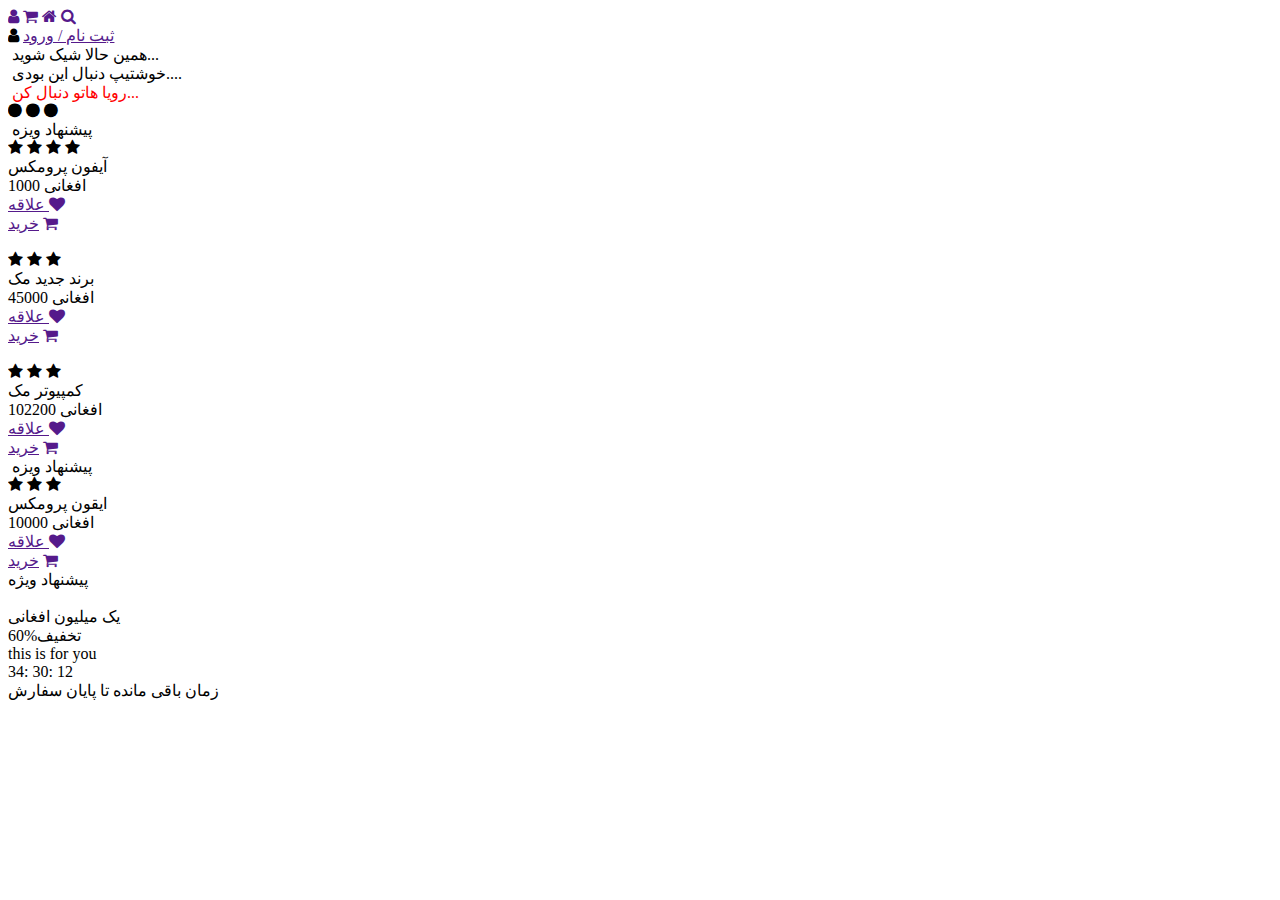
==== index.html @ 35461a1c "finish suppersection" ====
<!DOCTYPE html>
<html lang="en">
<head>
    <meta charset="UTF-8">
    <meta http-equiv="X-UA-Compatible" content="IE=edge">
    <meta name="viewport" content="width=device-width, initial-scale=1.0">
    <title>Big Store </title>
<link rel="stylesheet" href="https://cdnjs.cloudflare.com/ajax/libs/font-awesome/4.7.0/css/font-awesome.min.css">
 <link rel="stylesheet" href="css/home.css">
 <link rel="stylesheet" href="css/main.css">
 <link rel="stylesheet" href="css/animat.css">
 <link rel="stylesheet" href="css/flexboxgrid.css">
</head>
<body>
    <header>
        <!-- start nav -->
        <nav>
            <div class="nav-right">
                <a href=""><i class="fa fa-user"></i></a>
                <a href=""><i class="fa fa-shopping-cart"></i></a>
                <a href=""><i class="fa fa-home"></i></a>
                <a href=""><i class="fa fa-search"></i></a>

            </div>
            <div class="nav-left">
                <div class="register-butn-nav">
                    <i class="fa fa-user"></i>
                    <a href="">ثبت نام /  ورود</a>
                </div>

            </div>
        </nav>
        <!-- end nav -->
        <!-- start slider -->
        <section class="slider">
            <div class="slide">
                <div class="item " id="slide1">
                    <img src="imges/bg-5.jpg" alt="">
                    <span>همین حالا شیک شوید...</span>
                    
                </div>
                <div class="item active" id="slide2">
                    <img src="imges/bg-6.jpg" alt="">
                    <span>   خوشتیپ دنبال این بودی.... </span>

                </div>
                <div class="item" id="slide3">
                    <img src="imges/blog4.jpg" alt="">
                    <span style="color: red;">رویا هاتو دنبال کن...</span>

                </div>
            </div>

                <div class="buttons">
                    <i onclick="setslide('slide1' , 1)" class="fa fa-circle"></i>
                    <i onclick="setslide('slide2' , 2)" class="fa fa-circle"></i>
                    <i onclick="setslide('slide3' , 3)" class="fa fa-circle"></i>
                </div>
        </section>
        <!-- end slider -->
    </header>
    <!-- end header -->
    <!-- start main section -->
    <main>
        <div class="home-page-product">
            <div class="row">
                <div class="col-lg-3 col-md-4 col-sm-6 col-xs-12">
                    <div class="shoping-cart">
                        <div class="img-sec">
                            <img src="imges/gallery-1-big.jpg" alt="">
                            <span class="hot-offer">پیشنهاد ویزه</span>
                            <div class="star">
                                <i class="fa fa-star"></i>
                                <i class="fa fa-star"></i>
                                <i class="fa fa-star"></i>
                                <i class="fa fa-star"></i>
                            </div>
                        </div>
                        <div class="title">
                             آیفون پرومکس
                        </div>
                        <div class="buttons">
                            <div class="right">
                                <span class="price">1000 افغانی</span>
                            </div>
                            <div class="left">
                                <div class="extend-btn">
                                    <a class="b-texty" href="">علاقه </a>
                                    <a class="b-icon"  href=""><i class="fa fa-heart"></i></a>
                                </div>
                                <div class="extend-btn">
                                    <a class="b-texty" href=""> خرید</a>
                                    <a class="b-icon"  href=""><i class="fa fa-shopping-cart"></i></a>
                                </div>
                            </div>
                        </div>
                    </div>
                </div>
                <!-- end first cart -->
                <div class="col-lg-3 col-md-4 col-sm-6 col-xs-12">
                    <div class="shoping-cart">
                        <div class="img-sec">
                            <img src="imges/gallery-7-big.jpg" alt="">
                            <div class="star">
                                <i class="fa fa-star"></i>
                                <i class="fa fa-star"></i>
                                <i class="fa fa-star"></i>
                            </div>
                        </div>
                        <div class="title">
                            برند جدید مک 
                        </div>
                        <div class="buttons">
                            <div class="right">
                                <span class="price">45000 افغانی</span>
                            </div>
                            <div class="left">
                                <div class="extend-btn">
                                    <a class="b-texty" href="">علاقه </a>
                                    <a class="b-icon"  href=""><i class="fa fa-heart"></i></a>
                                </div>
                                <div class="extend-btn">
                                    <a class="b-texty" href=""> خرید</a>
                                    <a class="b-icon"  href=""><i class="fa fa-shopping-cart"></i></a>
                                </div>
                            </div>
                        </div>
                    </div>
                </div>
                <!-- end second cart -->
                <div class="col-lg-3 col-md-4 col-sm-6 col-xs-12">
                    <div class="shoping-cart">
                        <div class="img-sec">
                            <img src="imges/gallery-3-big.jpg" alt="">
                            <div class="star">
                                <i class="fa fa-star"></i>
                                <i class="fa fa-star"></i>
                                <i class="fa fa-star"></i>
                            </div>
                        </div>
                        <div class="title">
                         کمپیوتر مک
                        </div>
                        <div class="buttons">
                            <div class="right">
                                <span class="price">102200 افغانی</span>
                            </div>
                            <div class="left">
                                <div class="extend-btn">
                                    <a class="b-texty" href="">علاقه </a>
                                    <a class="b-icon"  href=""><i class="fa fa-heart"></i></a>
                                </div>
                                <div class="extend-btn">
                                    <a class="b-texty" href=""> خرید</a>
                                    <a class="b-icon"  href=""><i class="fa fa-shopping-cart"></i></a>
                                </div>
                            </div>
                        </div>
                    </div>
                </div>
                <!-- end third cart -->
                <div class="col-lg-3 col-md-4 col-sm-6 col-xs-12">
                    <div class="shoping-cart">
                        <div class="img-sec">
                            <img src="imges/gallery-2-big.jpg" alt="">
                            <span class="hot-offer">پیشنهاد ویزه</span>
                            <div class="star">
                                <i class="fa fa-star"></i>
                                <i class="fa fa-star"></i>
                                <i class="fa fa-star"></i>
                            </div>
                        </div>
                        <div class="title">
                            ایقون پرومکس
                        </div>
                        <div class="buttons">
                            <div class="right">
                                <span class="price">10000 افغانی</span>
                            </div>
                            <div class="left">
                                <div class="extend-btn">
                                    <a class="b-texty" href="">علاقه </a>
                                    <a class="b-icon"  href=""><i class="fa fa-heart"></i></a>
                                </div>
                                <div class="extend-btn">
                                    <a class="b-texty" href=""> خرید</a>
                                    <a class="b-icon" href=""><i class="fa fa-shopping-cart"></i></a>
                                </div>
                            </div>
                        </div>
                    </div>
                </div>
                <!-- end fourth cart -->
            </div>
        </div>
    </main>
    <!-- end of main section -->
    <!-- start suppersecton -->
    <div class="supper-offer-section">
        <div class="row">
            <div class="col-lg-9">
                <div class="supper-offer-box">
                    <span class="supper-offer-box-title">پیشنهاد ویژه</span>
                    <div class="body">
                        <div class="row">
                            <div class="col-lg-4">
                                <div class="img-container">
                                    <img src="imges/p1.jpg" alt="">
                                </div>
                            </div>
                            <div class="col-lg-8">
                                <div class="specifiction">
                                    <div class="price-row">
                                        <div class="price">یک میلیون افغانی</div>
                                        <div class="offer">60%تخفیف</div>
                                    </div>
                                    <div class="title">this is for you</div>
                                    <div class="counterdown">
                                        <span id="sec">34</span>:
                                        <span id="minit">30</span>:
                                        <span id="hour">12</span>
                                    </div>
                                    <div class="remainder">
                                        زمان باقی مانده تا پایان سفارش
                                    </div>
                                </div>

                            </div>
                        </div>
                    </div>
                </div>
            </div>
            <div class="col-lg-3">
                <div class="banner">
                    <img src="imges/p2.jpg" alt="">
                </div>
            </div>
        </div>
    </div>
    <script src="./js/main.js"></script>
</body>
</html>
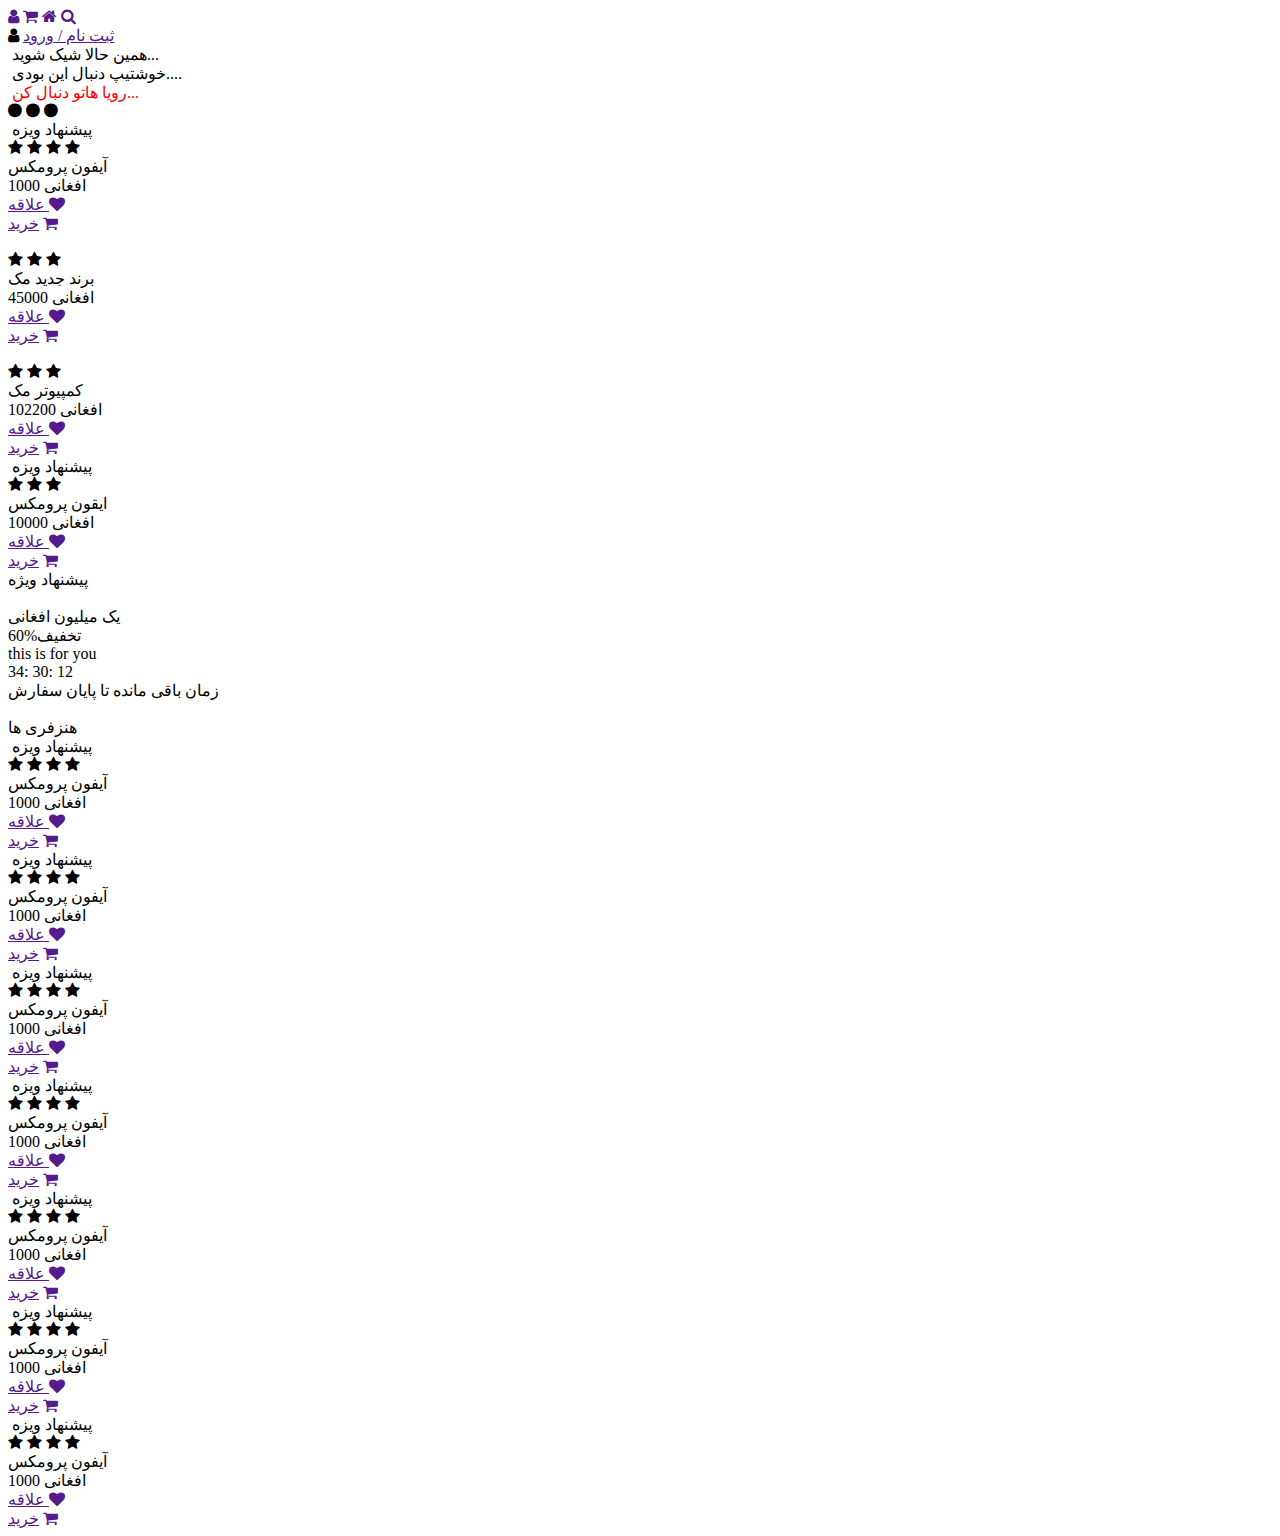
==== commit 67088db8: "added change" ====
--- a/index.html
+++ b/index.html
@@ -10,6 +10,8 @@
  <link rel="stylesheet" href="css/main.css">
  <link rel="stylesheet" href="css/animat.css">
  <link rel="stylesheet" href="css/flexboxgrid.css">
+ <link rel="stylesheet" href="css/owl.carousel.min.css">
+ <link rel="stylesheet" href="css/owl.theme.default.min.css">
 </head>
 <body>
     <header>
@@ -237,6 +239,253 @@
             </div>
         </div>
     </div>
+    <!-- end of suppersection -->
+    <!-- start dragibale list -->
+    <section class="dragable-list">
+        <div class="title">
+            <span>هنزفری ها</span>
+        </div>
+        <div class="owl-carousel owl-item" id="owl-product">
+            <div class="item">
+                <div class="shoping-cart">
+                    <div class="img-sec">
+                        <img src="imges/gallery-1-big.jpg" alt="">
+                        <span class="hot-offer">پیشنهاد ویزه</span>
+                        <div class="star">
+                            <i class="fa fa-star"></i>
+                            <i class="fa fa-star"></i>
+                            <i class="fa fa-star"></i>
+                            <i class="fa fa-star"></i>
+                        </div>
+                    </div>
+                    <div class="title">
+                         آیفون پرومکس
+                    </div>
+                    <div class="buttons">
+                        <div class="right">
+                            <span class="price">1000 افغانی</span>
+                        </div>
+                        <div class="left">
+                            <div class="extend-btn">
+                                <a class="b-texty" href="">علاقه </a>
+                                <a class="b-icon"  href=""><i class="fa fa-heart"></i></a>
+                            </div>
+                            <div class="extend-btn">
+                                <a class="b-texty" href=""> خرید</a>
+                                <a class="b-icon"  href=""><i class="fa fa-shopping-cart"></i></a>
+                            </div>
+                        </div>
+                    </div>
+                </div>
+            </div>
+            <!-- second item -->
+            <div class="item">
+                <div class="shoping-cart">
+                    <div class="img-sec">
+                        <img src="imges/gallery-1-big.jpg" alt="">
+                        <span class="hot-offer">پیشنهاد ویزه</span>
+                        <div class="star">
+                            <i class="fa fa-star"></i>
+                            <i class="fa fa-star"></i>
+                            <i class="fa fa-star"></i>
+                            <i class="fa fa-star"></i>
+                        </div>
+                    </div>
+                    <div class="title">
+                         آیفون پرومکس
+                    </div>
+                    <div class="buttons">
+                        <div class="right">
+                            <span class="price">1000 افغانی</span>
+                        </div>
+                        <div class="left">
+                            <div class="extend-btn">
+                                <a class="b-texty" href="">علاقه </a>
+                                <a class="b-icon"  href=""><i class="fa fa-heart"></i></a>
+                            </div>
+                            <div class="extend-btn">
+                                <a class="b-texty" href=""> خرید</a>
+                                <a class="b-icon"  href=""><i class="fa fa-shopping-cart"></i></a>
+                            </div>
+                        </div>
+                    </div>
+                </div>
+            </div>
+            <!-- second item -->
+            <div class="item">
+                <div class="shoping-cart">
+                    <div class="img-sec">
+                        <img src="imges/gallery-1-big.jpg" alt="">
+                        <span class="hot-offer">پیشنهاد ویزه</span>
+                        <div class="star">
+                            <i class="fa fa-star"></i>
+                            <i class="fa fa-star"></i>
+                            <i class="fa fa-star"></i>
+                            <i class="fa fa-star"></i>
+                        </div>
+                    </div>
+                    <div class="title">
+                         آیفون پرومکس
+                    </div>
+                    <div class="buttons">
+                        <div class="right">
+                            <span class="price">1000 افغانی</span>
+                        </div>
+                        <div class="left">
+                            <div class="extend-btn">
+                                <a class="b-texty" href="">علاقه </a>
+                                <a class="b-icon"  href=""><i class="fa fa-heart"></i></a>
+                            </div>
+                            <div class="extend-btn">
+                                <a class="b-texty" href=""> خرید</a>
+                                <a class="b-icon"  href=""><i class="fa fa-shopping-cart"></i></a>
+                            </div>
+                        </div>
+                    </div>
+                </div>
+            </div>
+            <!-- second item -->
+            <div class="item">
+                <div class="shoping-cart">
+                    <div class="img-sec">
+                        <img src="imges/gallery-1-big.jpg" alt="">
+                        <span class="hot-offer">پیشنهاد ویزه</span>
+                        <div class="star">
+                            <i class="fa fa-star"></i>
+                            <i class="fa fa-star"></i>
+                            <i class="fa fa-star"></i>
+                            <i class="fa fa-star"></i>
+                        </div>
+                    </div>
+                    <div class="title">
+                         آیفون پرومکس
+                    </div>
+                    <div class="buttons">
+                        <div class="right">
+                            <span class="price">1000 افغانی</span>
+                        </div>
+                        <div class="left">
+                            <div class="extend-btn">
+                                <a class="b-texty" href="">علاقه </a>
+                                <a class="b-icon"  href=""><i class="fa fa-heart"></i></a>
+                            </div>
+                            <div class="extend-btn">
+                                <a class="b-texty" href=""> خرید</a>
+                                <a class="b-icon"  href=""><i class="fa fa-shopping-cart"></i></a>
+                            </div>
+                        </div>
+                    </div>
+                </div>
+            </div>
+            <!-- second item -->
+            <div class="item">
+                <div class="shoping-cart">
+                    <div class="img-sec">
+                        <img src="imges/gallery-1-big.jpg" alt="">
+                        <span class="hot-offer">پیشنهاد ویزه</span>
+                        <div class="star">
+                            <i class="fa fa-star"></i>
+                            <i class="fa fa-star"></i>
+                            <i class="fa fa-star"></i>
+                            <i class="fa fa-star"></i>
+                        </div>
+                    </div>
+                    <div class="title">
+                         آیفون پرومکس
+                    </div>
+                    <div class="buttons">
+                        <div class="right">
+                            <span class="price">1000 افغانی</span>
+                        </div>
+                        <div class="left">
+                            <div class="extend-btn">
+                                <a class="b-texty" href="">علاقه </a>
+                                <a class="b-icon"  href=""><i class="fa fa-heart"></i></a>
+                            </div>
+                            <div class="extend-btn">
+                                <a class="b-texty" href=""> خرید</a>
+                                <a class="b-icon"  href=""><i class="fa fa-shopping-cart"></i></a>
+                            </div>
+                        </div>
+                    </div>
+                </div>
+            </div>
+            <!-- second item -->
+            <div class="item">
+                <div class="shoping-cart">
+                    <div class="img-sec">
+                        <img src="imges/gallery-1-big.jpg" alt="">
+                        <span class="hot-offer">پیشنهاد ویزه</span>
+                        <div class="star">
+                            <i class="fa fa-star"></i>
+                            <i class="fa fa-star"></i>
+                            <i class="fa fa-star"></i>
+                            <i class="fa fa-star"></i>
+                        </div>
+                    </div>
+                    <div class="title">
+                         آیفون پرومکس
+                    </div>
+                    <div class="buttons">
+                        <div class="right">
+                            <span class="price">1000 افغانی</span>
+                        </div>
+                        <div class="left">
+                            <div class="extend-btn">
+                                <a class="b-texty" href="">علاقه </a>
+                                <a class="b-icon"  href=""><i class="fa fa-heart"></i></a>
+                            </div>
+                            <div class="extend-btn">
+                                <a class="b-texty" href=""> خرید</a>
+                                <a class="b-icon"  href=""><i class="fa fa-shopping-cart"></i></a>
+                            </div>
+                        </div>
+                    </div>
+                </div>
+            </div>
+            <!-- second item -->
+            <div class="item">
+                <div class="shoping-cart">
+                    <div class="img-sec">
+                        <img src="imges/gallery-1-big.jpg" alt="">
+                        <span class="hot-offer">پیشنهاد ویزه</span>
+                        <div class="star">
+                            <i class="fa fa-star"></i>
+                            <i class="fa fa-star"></i>
+                            <i class="fa fa-star"></i>
+                            <i class="fa fa-star"></i>
+                        </div>
+                    </div>
+                    <div class="title">
+                         آیفون پرومکس
+                    </div>
+                    <div class="buttons">
+                        <div class="right">
+                            <span class="price">1000 افغانی</span>
+                        </div>
+                        <div class="left">
+                            <div class="extend-btn">
+                                <a class="b-texty" href="">علاقه </a>
+                                <a class="b-icon"  href=""><i class="fa fa-heart"></i></a>
+                            </div>
+                            <div class="extend-btn">
+                                <a class="b-texty" href=""> خرید</a>
+                                <a class="b-icon"  href=""><i class="fa fa-shopping-cart"></i></a>
+                            </div>
+                        </div>
+                    </div>
+                </div>
+            </div>
+            <!-- second item -->
+
+        </div>
+
+    </section>
+
+    <!-- end dragibale list -->
+
     <script src="./js/main.js"></script>
+    <script src=".js/jquery.min.js"></script>
+    <script src="./js/owl.carousel.min.js"></script>
 </body>
-</html>+</html> 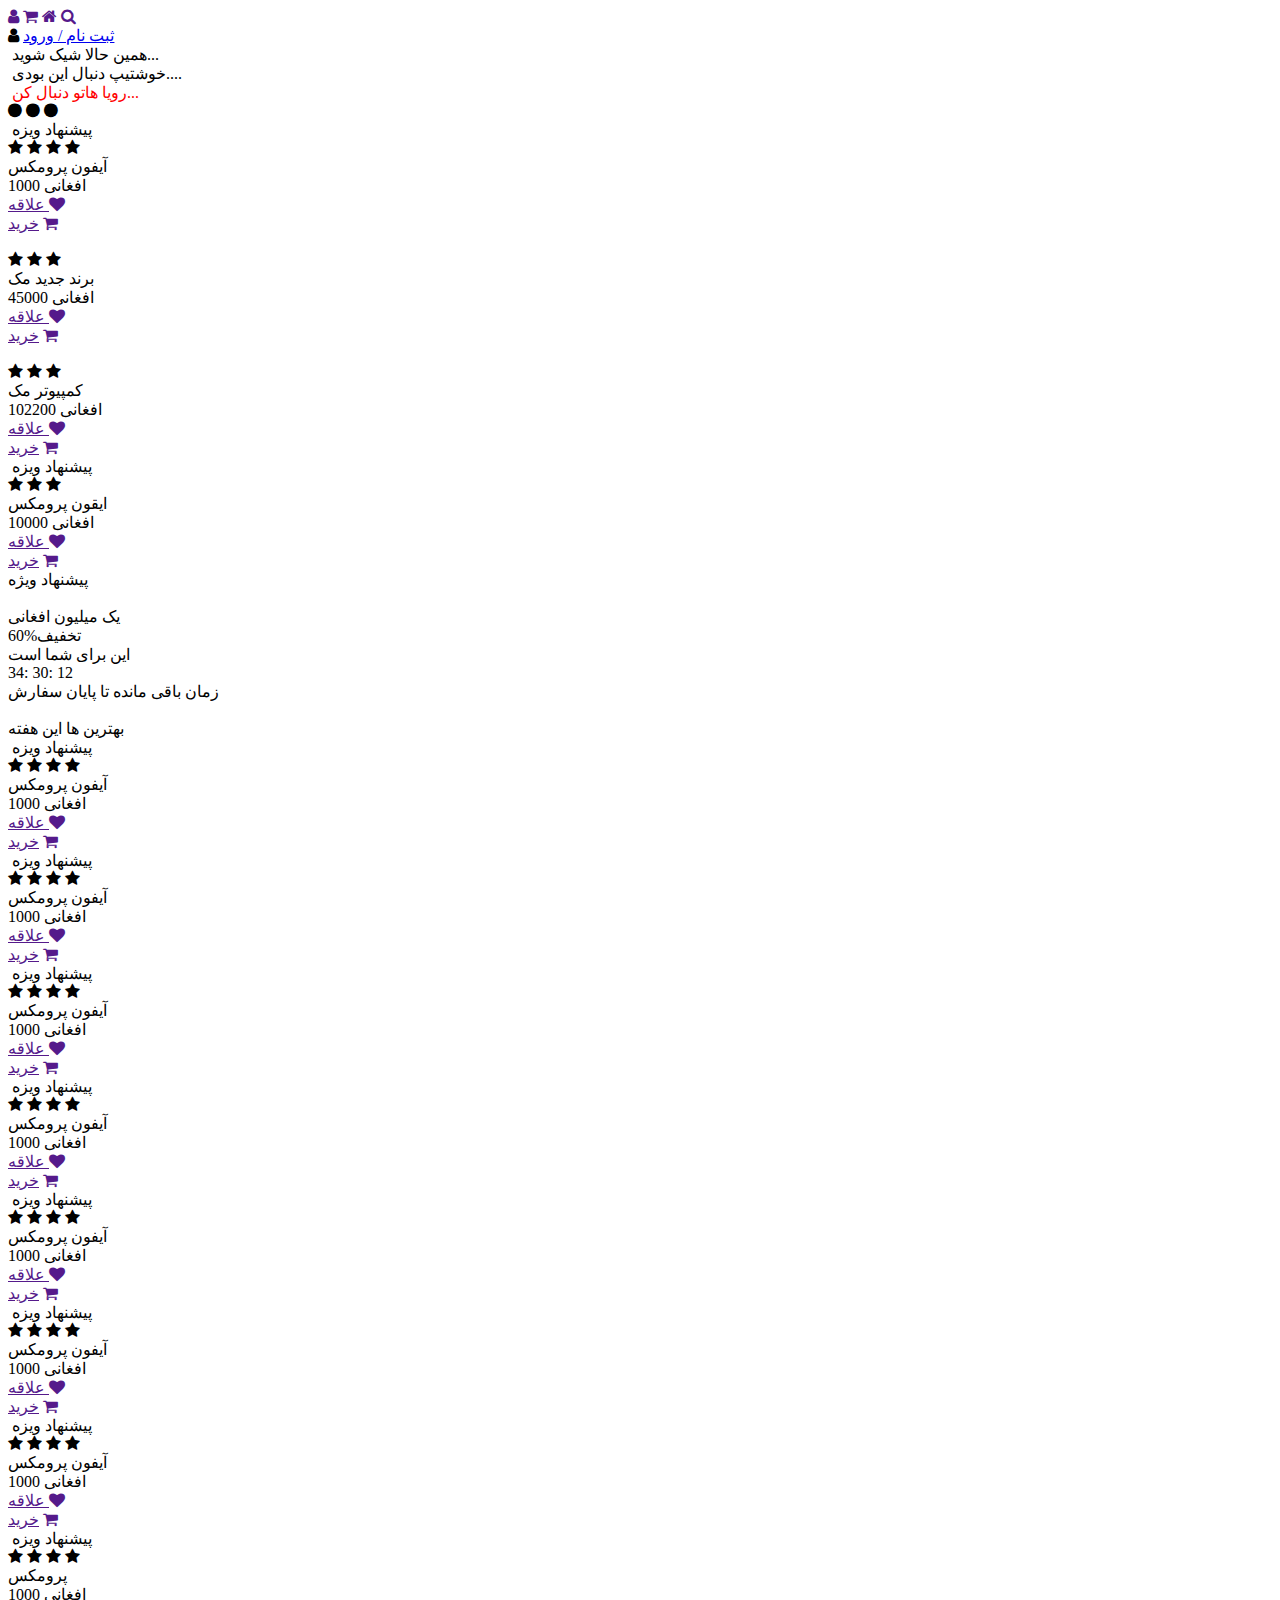
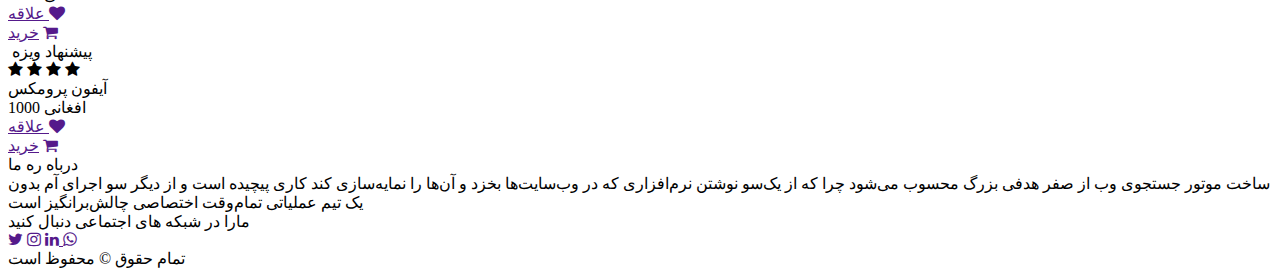
==== commit 12cdbee4: "linked login page" ====
--- a/index.html
+++ b/index.html
@@ -1,18 +1,20 @@
 <!DOCTYPE html>
 <html lang="en">
+
 <head>
     <meta charset="UTF-8">
     <meta http-equiv="X-UA-Compatible" content="IE=edge">
     <meta name="viewport" content="width=device-width, initial-scale=1.0">
     <title>Big Store </title>
-<link rel="stylesheet" href="https://cdnjs.cloudflare.com/ajax/libs/font-awesome/4.7.0/css/font-awesome.min.css">
- <link rel="stylesheet" href="css/home.css">
- <link rel="stylesheet" href="css/main.css">
- <link rel="stylesheet" href="css/animat.css">
- <link rel="stylesheet" href="css/flexboxgrid.css">
- <link rel="stylesheet" href="css/owl.carousel.min.css">
- <link rel="stylesheet" href="css/owl.theme.default.min.css">
+    <link rel="stylesheet" href="https://cdnjs.cloudflare.com/ajax/libs/font-awesome/4.7.0/css/font-awesome.min.css">
+    <link rel="stylesheet" href="css/home.css">
+    <link rel="stylesheet" href="css/main.css">
+    <link rel="stylesheet" href="css/animat.css">
+    <link rel="stylesheet" href="css/flexboxgrid.css">
+    <link rel="stylesheet" href="css/owl.carousel.min.css">
+    <link rel="stylesheet" href="css/owl.theme.default.min.css">
 </head>
+
 <body>
     <header>
         <!-- start nav -->
@@ -27,7 +29,7 @@
             <div class="nav-left">
                 <div class="register-butn-nav">
                     <i class="fa fa-user"></i>
-                    <a href="">ثبت نام /  ورود</a>
+                    <a href="loging.html">ثبت نام / ورود</a>
                 </div>
 
             </div>
@@ -39,11 +41,11 @@
                 <div class="item " id="slide1">
                     <img src="imges/bg-5.jpg" alt="">
                     <span>همین حالا شیک شوید...</span>
-                    
+
                 </div>
                 <div class="item active" id="slide2">
                     <img src="imges/bg-6.jpg" alt="">
-                    <span>   خوشتیپ دنبال این بودی.... </span>
+                    <span> خوشتیپ دنبال این بودی.... </span>
 
                 </div>
                 <div class="item" id="slide3">
@@ -53,11 +55,11 @@
                 </div>
             </div>
 
-                <div class="buttons">
-                    <i onclick="setslide('slide1' , 1)" class="fa fa-circle"></i>
-                    <i onclick="setslide('slide2' , 2)" class="fa fa-circle"></i>
-                    <i onclick="setslide('slide3' , 3)" class="fa fa-circle"></i>
-                </div>
+            <div class="buttons">
+                <i onclick="setslide('slide1' , 1)" class="fa fa-circle"></i>
+                <i onclick="setslide('slide2' , 2)" class="fa fa-circle"></i>
+                <i onclick="setslide('slide3' , 3)" class="fa fa-circle"></i>
+            </div>
         </section>
         <!-- end slider -->
     </header>
@@ -79,7 +81,7 @@
                             </div>
                         </div>
                         <div class="title">
-                             آیفون پرومکس
+                            آیفون پرومکس
                         </div>
                         <div class="buttons">
                             <div class="right">
@@ -88,11 +90,11 @@
                             <div class="left">
                                 <div class="extend-btn">
                                     <a class="b-texty" href="">علاقه </a>
-                                    <a class="b-icon"  href=""><i class="fa fa-heart"></i></a>
+                                    <a class="b-icon" href=""><i class="fa fa-heart"></i></a>
                                 </div>
                                 <div class="extend-btn">
                                     <a class="b-texty" href=""> خرید</a>
-                                    <a class="b-icon"  href=""><i class="fa fa-shopping-cart"></i></a>
+                                    <a class="b-icon" href=""><i class="fa fa-shopping-cart"></i></a>
                                 </div>
                             </div>
                         </div>
@@ -110,7 +112,7 @@
                             </div>
                         </div>
                         <div class="title">
-                            برند جدید مک 
+                            برند جدید مک
                         </div>
                         <div class="buttons">
                             <div class="right">
@@ -119,11 +121,11 @@
                             <div class="left">
                                 <div class="extend-btn">
                                     <a class="b-texty" href="">علاقه </a>
-                                    <a class="b-icon"  href=""><i class="fa fa-heart"></i></a>
+                                    <a class="b-icon" href=""><i class="fa fa-heart"></i></a>
                                 </div>
                                 <div class="extend-btn">
                                     <a class="b-texty" href=""> خرید</a>
-                                    <a class="b-icon"  href=""><i class="fa fa-shopping-cart"></i></a>
+                                    <a class="b-icon" href=""><i class="fa fa-shopping-cart"></i></a>
                                 </div>
                             </div>
                         </div>
@@ -141,7 +143,7 @@
                             </div>
                         </div>
                         <div class="title">
-                         کمپیوتر مک
+                            کمپیوتر مک
                         </div>
                         <div class="buttons">
                             <div class="right">
@@ -150,11 +152,11 @@
                             <div class="left">
                                 <div class="extend-btn">
                                     <a class="b-texty" href="">علاقه </a>
-                                    <a class="b-icon"  href=""><i class="fa fa-heart"></i></a>
+                                    <a class="b-icon" href=""><i class="fa fa-heart"></i></a>
                                 </div>
                                 <div class="extend-btn">
                                     <a class="b-texty" href=""> خرید</a>
-                                    <a class="b-icon"  href=""><i class="fa fa-shopping-cart"></i></a>
+                                    <a class="b-icon" href=""><i class="fa fa-shopping-cart"></i></a>
                                 </div>
                             </div>
                         </div>
@@ -182,7 +184,7 @@
                             <div class="left">
                                 <div class="extend-btn">
                                     <a class="b-texty" href="">علاقه </a>
-                                    <a class="b-icon"  href=""><i class="fa fa-heart"></i></a>
+                                    <a class="b-icon" href=""><i class="fa fa-heart"></i></a>
                                 </div>
                                 <div class="extend-btn">
                                     <a class="b-texty" href=""> خرید</a>
@@ -200,23 +202,23 @@
     <!-- start suppersecton -->
     <div class="supper-offer-section">
         <div class="row">
-            <div class="col-lg-9">
+            <div class="col-lg-9 col-md-9 col-sm-8 col-xs-12">
                 <div class="supper-offer-box">
                     <span class="supper-offer-box-title">پیشنهاد ویژه</span>
                     <div class="body">
                         <div class="row">
-                            <div class="col-lg-4">
+                            <div class="col-lg-4 col-md-4  col-sm-2 col-xs-2">
                                 <div class="img-container">
                                     <img src="imges/p1.jpg" alt="">
                                 </div>
                             </div>
-                            <div class="col-lg-8">
+                            <div class="col-lg-8 col-md-8 col-sm-10 col-xs-10">
                                 <div class="specifiction">
                                     <div class="price-row">
                                         <div class="price">یک میلیون افغانی</div>
                                         <div class="offer">60%تخفیف</div>
                                     </div>
-                                    <div class="title">this is for you</div>
+                                    <div class="title">این برای شما است</div>
                                     <div class="counterdown">
                                         <span id="sec">34</span>:
                                         <span id="minit">30</span>:
@@ -231,10 +233,11 @@
                         </div>
                     </div>
                 </div>
-            </div>
-            <div class="col-lg-3">
+            </div>  
+            
+            <div class="col-lg-3  col-md-3 col-sm-4 col-xs-12>
                 <div class="banner">
-                    <img src="imges/p2.jpg" alt="">
+                    <img src="imges/friday.jpg" alt="">
                 </div>
             </div>
         </div>
@@ -243,249 +246,349 @@
     <!-- start dragibale list -->
     <section class="dragable-list">
         <div class="title">
-            <span>هنزفری ها</span>
+            <span> بهترین ها این هفته</span>
         </div>
-        <div class="owl-carousel owl-item" id="owl-product">
-            <div class="item">
-                <div class="shoping-cart">
-                    <div class="img-sec">
-                        <img src="imges/gallery-1-big.jpg" alt="">
-                        <span class="hot-offer">پیشنهاد ویزه</span>
-                        <div class="star">
-                            <i class="fa fa-star"></i>
-                            <i class="fa fa-star"></i>
-                            <i class="fa fa-star"></i>
-                            <i class="fa fa-star"></i>
-                        </div>
-                    </div>
-                    <div class="title">
-                         آیفون پرومکس
-                    </div>
-                    <div class="buttons">
-                        <div class="right">
-                            <span class="price">1000 افغانی</span>
-                        </div>
-                        <div class="left">
-                            <div class="extend-btn">
-                                <a class="b-texty" href="">علاقه </a>
-                                <a class="b-icon"  href=""><i class="fa fa-heart"></i></a>
-                            </div>
-                            <div class="extend-btn">
-                                <a class="b-texty" href=""> خرید</a>
-                                <a class="b-icon"  href=""><i class="fa fa-shopping-cart"></i></a>
-                            </div>
-                        </div>
-                    </div>
-                </div>
-            </div>
-            <!-- second item -->
-            <div class="item">
-                <div class="shoping-cart">
-                    <div class="img-sec">
-                        <img src="imges/gallery-1-big.jpg" alt="">
-                        <span class="hot-offer">پیشنهاد ویزه</span>
-                        <div class="star">
-                            <i class="fa fa-star"></i>
-                            <i class="fa fa-star"></i>
-                            <i class="fa fa-star"></i>
-                            <i class="fa fa-star"></i>
-                        </div>
-                    </div>
-                    <div class="title">
-                         آیفون پرومکس
-                    </div>
-                    <div class="buttons">
-                        <div class="right">
-                            <span class="price">1000 افغانی</span>
-                        </div>
-                        <div class="left">
-                            <div class="extend-btn">
-                                <a class="b-texty" href="">علاقه </a>
-                                <a class="b-icon"  href=""><i class="fa fa-heart"></i></a>
-                            </div>
-                            <div class="extend-btn">
-                                <a class="b-texty" href=""> خرید</a>
-                                <a class="b-icon"  href=""><i class="fa fa-shopping-cart"></i></a>
-                            </div>
-                        </div>
-                    </div>
-                </div>
-            </div>
-            <!-- second item -->
-            <div class="item">
-                <div class="shoping-cart">
-                    <div class="img-sec">
-                        <img src="imges/gallery-1-big.jpg" alt="">
-                        <span class="hot-offer">پیشنهاد ویزه</span>
-                        <div class="star">
-                            <i class="fa fa-star"></i>
-                            <i class="fa fa-star"></i>
-                            <i class="fa fa-star"></i>
-                            <i class="fa fa-star"></i>
-                        </div>
-                    </div>
-                    <div class="title">
-                         آیفون پرومکس
-                    </div>
-                    <div class="buttons">
-                        <div class="right">
-                            <span class="price">1000 افغانی</span>
-                        </div>
-                        <div class="left">
-                            <div class="extend-btn">
-                                <a class="b-texty" href="">علاقه </a>
-                                <a class="b-icon"  href=""><i class="fa fa-heart"></i></a>
-                            </div>
-                            <div class="extend-btn">
-                                <a class="b-texty" href=""> خرید</a>
-                                <a class="b-icon"  href=""><i class="fa fa-shopping-cart"></i></a>
-                            </div>
-                        </div>
-                    </div>
-                </div>
-            </div>
-            <!-- second item -->
-            <div class="item">
-                <div class="shoping-cart">
-                    <div class="img-sec">
-                        <img src="imges/gallery-1-big.jpg" alt="">
-                        <span class="hot-offer">پیشنهاد ویزه</span>
-                        <div class="star">
-                            <i class="fa fa-star"></i>
-                            <i class="fa fa-star"></i>
-                            <i class="fa fa-star"></i>
-                            <i class="fa fa-star"></i>
-                        </div>
-                    </div>
-                    <div class="title">
-                         آیفون پرومکس
-                    </div>
-                    <div class="buttons">
-                        <div class="right">
-                            <span class="price">1000 افغانی</span>
-                        </div>
-                        <div class="left">
-                            <div class="extend-btn">
-                                <a class="b-texty" href="">علاقه </a>
-                                <a class="b-icon"  href=""><i class="fa fa-heart"></i></a>
-                            </div>
-                            <div class="extend-btn">
-                                <a class="b-texty" href=""> خرید</a>
-                                <a class="b-icon"  href=""><i class="fa fa-shopping-cart"></i></a>
-                            </div>
-                        </div>
-                    </div>
-                </div>
-            </div>
-            <!-- second item -->
-            <div class="item">
-                <div class="shoping-cart">
-                    <div class="img-sec">
-                        <img src="imges/gallery-1-big.jpg" alt="">
-                        <span class="hot-offer">پیشنهاد ویزه</span>
-                        <div class="star">
-                            <i class="fa fa-star"></i>
-                            <i class="fa fa-star"></i>
-                            <i class="fa fa-star"></i>
-                            <i class="fa fa-star"></i>
-                        </div>
-                    </div>
-                    <div class="title">
-                         آیفون پرومکس
-                    </div>
-                    <div class="buttons">
-                        <div class="right">
-                            <span class="price">1000 افغانی</span>
-                        </div>
-                        <div class="left">
-                            <div class="extend-btn">
-                                <a class="b-texty" href="">علاقه </a>
-                                <a class="b-icon"  href=""><i class="fa fa-heart"></i></a>
-                            </div>
-                            <div class="extend-btn">
-                                <a class="b-texty" href=""> خرید</a>
-                                <a class="b-icon"  href=""><i class="fa fa-shopping-cart"></i></a>
-                            </div>
-                        </div>
-                    </div>
-                </div>
-            </div>
-            <!-- second item -->
-            <div class="item">
-                <div class="shoping-cart">
-                    <div class="img-sec">
-                        <img src="imges/gallery-1-big.jpg" alt="">
-                        <span class="hot-offer">پیشنهاد ویزه</span>
-                        <div class="star">
-                            <i class="fa fa-star"></i>
-                            <i class="fa fa-star"></i>
-                            <i class="fa fa-star"></i>
-                            <i class="fa fa-star"></i>
-                        </div>
-                    </div>
-                    <div class="title">
-                         آیفون پرومکس
-                    </div>
-                    <div class="buttons">
-                        <div class="right">
-                            <span class="price">1000 افغانی</span>
-                        </div>
-                        <div class="left">
-                            <div class="extend-btn">
-                                <a class="b-texty" href="">علاقه </a>
-                                <a class="b-icon"  href=""><i class="fa fa-heart"></i></a>
-                            </div>
-                            <div class="extend-btn">
-                                <a class="b-texty" href=""> خرید</a>
-                                <a class="b-icon"  href=""><i class="fa fa-shopping-cart"></i></a>
-                            </div>
-                        </div>
-                    </div>
-                </div>
-            </div>
-            <!-- second item -->
-            <div class="item">
-                <div class="shoping-cart">
-                    <div class="img-sec">
-                        <img src="imges/gallery-1-big.jpg" alt="">
-                        <span class="hot-offer">پیشنهاد ویزه</span>
-                        <div class="star">
-                            <i class="fa fa-star"></i>
-                            <i class="fa fa-star"></i>
-                            <i class="fa fa-star"></i>
-                            <i class="fa fa-star"></i>
-                        </div>
-                    </div>
-                    <div class="title">
-                         آیفون پرومکس
-                    </div>
-                    <div class="buttons">
-                        <div class="right">
-                            <span class="price">1000 افغانی</span>
-                        </div>
-                        <div class="left">
-                            <div class="extend-btn">
-                                <a class="b-texty" href="">علاقه </a>
-                                <a class="b-icon"  href=""><i class="fa fa-heart"></i></a>
-                            </div>
-                            <div class="extend-btn">
-                                <a class="b-texty" href=""> خرید</a>
-                                <a class="b-icon"  href=""><i class="fa fa-shopping-cart"></i></a>
-                            </div>
-                        </div>
-                    </div>
-                </div>
-            </div>
-            <!-- second item -->
+        <div class="owl-carousel owl-theme" id="owl-product">
+            <div class="item">
+                <div class="shoping-cart">
+                    <div class="img-sec">
+                        <img src="imges/h3.jpg" alt="">
+                        <span class="hot-offer">پیشنهاد ویزه</span>
+                        <div class="star">
+                            <i class="fa fa-star"></i>
+                            <i class="fa fa-star"></i>
+                            <i class="fa fa-star"></i>
+                            <i class="fa fa-star"></i>
+                        </div>
+                    </div>
+                    <div class="title">
+                        آیفون پرومکس
+                    </div>
+                    <div class="buttons">
+                        <div class="right">
+                            <span class="price">1000 افغانی</span>
+                        </div>
+                        <div class="left">
+                            <div class="extend-btn">
+                                <a class="b-texty" href="">علاقه </a>
+                                <a class="b-icon" href=""><i class="fa fa-heart"></i></a>
+                            </div>
+                            <div class="extend-btn">
+                                <a class="b-texty" href=""> خرید</a>
+                                <a class="b-icon" href=""><i class="fa fa-shopping-cart"></i></a>
+                            </div>
+                        </div>
+                    </div>
+                </div>
+            </div>
+            <!-- another item -->
+            <div class="item">
+                <div class="shoping-cart">
+                    <div class="img-sec">
+                        <img src="imges/h1.jpg" alt="">
+                        <span class="hot-offer">پیشنهاد ویزه</span>
+                        <div class="star">
+                            <i class="fa fa-star"></i>
+                            <i class="fa fa-star"></i>
+                            <i class="fa fa-star"></i>
+                            <i class="fa fa-star"></i>
+                        </div>
+                    </div>
+                    <div class="title">
+                        آیفون پرومکس
+                    </div>
+                    <div class="buttons">
+                        <div class="right">
+                            <span class="price">1000 افغانی</span>
+                        </div>
+                        <div class="left">
+                            <div class="extend-btn">
+                                <a class="b-texty" href="">علاقه </a>
+                                <a class="b-icon" href=""><i class="fa fa-heart"></i></a>
+                            </div>
+                            <div class="extend-btn">
+                                <a class="b-texty" href=""> خرید</a>
+                                <a class="b-icon" href=""><i class="fa fa-shopping-cart"></i></a>
+                            </div>
+                        </div>
+                    </div>
+                </div>
+            </div>
+            <!-- another item -->
+            <div class="item">
+                <div class="shoping-cart">
+                    <div class="img-sec">
+                        <img src="imges/h2.jpg" alt="">
+                        <span class="hot-offer">پیشنهاد ویزه</span>
+                        <div class="star">
+                            <i class="fa fa-star"></i>
+                            <i class="fa fa-star"></i>
+                            <i class="fa fa-star"></i>
+                            <i class="fa fa-star"></i>
+                        </div>
+                    </div>
+                    <div class="title">
+                        آیفون پرومکس
+                    </div>
+                    <div class="buttons">
+                        <div class="right">
+                            <span class="price">1000 افغانی</span>
+                        </div>
+                        <div class="left">
+                            <div class="extend-btn">
+                                <a class="b-texty" href="">علاقه </a>
+                                <a class="b-icon" href=""><i class="fa fa-heart"></i></a>
+                            </div>
+                            <div class="extend-btn">
+                                <a class="b-texty" href=""> خرید</a>
+                                <a class="b-icon" href=""><i class="fa fa-shopping-cart"></i></a>
+                            </div>
+                        </div>
+                    </div>
+                </div>
+            </div>
+            <!-- another item -->
+            <div class="item">
+                <div class="shoping-cart">
+                    <div class="img-sec">
+                        <img src="imges/h3.jpg" alt="">
+                        <span class="hot-offer">پیشنهاد ویزه</span>
+                        <div class="star">
+                            <i class="fa fa-star"></i>
+                            <i class="fa fa-star"></i>
+                            <i class="fa fa-star"></i>
+                            <i class="fa fa-star"></i>
+                        </div>
+                    </div>
+                    <div class="title">
+                        آیفون پرومکس
+                    </div>
+                    <div class="buttons">
+                        <div class="right">
+                            <span class="price">1000 افغانی</span>
+                        </div>
+                        <div class="left">
+                            <div class="extend-btn">
+                                <a class="b-texty" href="">علاقه </a>
+                                <a class="b-icon" href=""><i class="fa fa-heart"></i></a>
+                            </div>
+                            <div class="extend-btn">
+                                <a class="b-texty" href=""> خرید</a>
+                                <a class="b-icon" href=""><i class="fa fa-shopping-cart"></i></a>
+                            </div>
+                        </div>
+                    </div>
+                </div>
+            </div>
+            <!-- another item -->
+            <div class="item">
+                <div class="shoping-cart">
+                    <div class="img-sec">
+                        <img src="imges/h4.jpg" alt="">
+                        <span class="hot-offer">پیشنهاد ویزه</span>
+                        <div class="star">
+                            <i class="fa fa-star"></i>
+                            <i class="fa fa-star"></i>
+                            <i class="fa fa-star"></i>
+                            <i class="fa fa-star"></i>
+                        </div>
+                    </div>
+                    <div class="title">
+                        آیفون پرومکس
+                    </div>
+                    <div class="buttons">
+                        <div class="right">
+                            <span class="price">1000 افغانی</span>
+                        </div>
+                        <div class="left">
+                            <div class="extend-btn">
+                                <a class="b-texty" href="">علاقه </a>
+                                <a class="b-icon" href=""><i class="fa fa-heart"></i></a>
+                            </div>
+                            <div class="extend-btn">
+                                <a class="b-texty" href=""> خرید</a>
+                                <a class="b-icon" href=""><i class="fa fa-shopping-cart"></i></a>
+                            </div>
+                        </div>
+                    </div>
+                </div>
+            </div>
+            <!-- another item -->
+            <div class="item">
+                <div class="shoping-cart">
+                    <div class="img-sec">
+                        <img src="imges/h1.jpg" alt="">
+                        <span class="hot-offer">پیشنهاد ویزه</span>
+                        <div class="star">
+                            <i class="fa fa-star"></i>
+                            <i class="fa fa-star"></i>
+                            <i class="fa fa-star"></i>
+                            <i class="fa fa-star"></i>
+                        </div>
+                    </div>
+                    <div class="title">
+                        آیفون پرومکس
+                    </div>
+                    <div class="buttons">
+                        <div class="right">
+                            <span class="price">1000 افغانی</span>
+                        </div>
+                        <div class="left">
+                            <div class="extend-btn">
+                                <a class="b-texty" href="">علاقه </a>
+                                <a class="b-icon" href=""><i class="fa fa-heart"></i></a>
+                            </div>
+                            <div class="extend-btn">
+                                <a class="b-texty" href=""> خرید</a>
+                                <a class="b-icon" href=""><i class="fa fa-shopping-cart"></i></a>
+                            </div>
+                        </div>
+                    </div>
+                </div>
+            </div>
+            <!-- another item -->
+            <div class="item">
+                <div class="shoping-cart">
+                    <div class="img-sec">
+                        <img src="imges/h2.jpg" alt="">
+                        <span class="hot-offer">پیشنهاد ویزه</span>
+                        <div class="star">
+                            <i class="fa fa-star"></i>
+                            <i class="fa fa-star"></i>
+                            <i class="fa fa-star"></i>
+                            <i class="fa fa-star"></i>
+                        </div>
+                    </div>
+                    <div class="title">
+                        آیفون پرومکس
+                    </div>
+                    <div class="buttons">
+                        <div class="right">
+                            <span class="price">1000 افغانی</span>
+                        </div>
+                        <div class="left">
+                            <div class="extend-btn">
+                                <a class="b-texty" href="">علاقه </a>
+                                <a class="b-icon" href=""><i class="fa fa-heart"></i></a>
+                            </div>
+                            <div class="extend-btn">
+                                <a class="b-texty" href=""> خرید</a>
+                                <a class="b-icon" href=""><i class="fa fa-shopping-cart"></i></a>
+                            </div>
+                        </div>
+                    </div>
+                </div>
+            </div>
+            <!-- another item -->
+            <div class="item">
+                <div class="shoping-cart">
+                    <div class="img-sec">
+                        <img src="imges/h3.jpg" alt="">
+                        <span class="hot-offer">پیشنهاد ویزه</span>
+                        <div class="star">
+                            <i class="fa fa-star"></i>
+                            <i class="fa fa-star"></i>
+                            <i class="fa fa-star"></i>
+                            <i class="fa fa-star"></i>
+                        </div>
+                    </div>
+                    <div class="title">
+                         پرومکس
+                    </div>
+                    <div class="buttons">
+                        <div class="right">
+                            <span class="price">1000 افغانی</span>
+                        </div>
+                        <div class="left">
+                            <div class="extend-btn">
+                                <a class="b-texty" href="">علاقه </a>
+                                <a class="b-icon" href=""><i class="fa fa-heart"></i></a>
+                            </div>
+                            <div class="extend-btn">
+                                <a class="b-texty" href=""> خرید</a>
+                                <a class="b-icon" href=""><i class="fa fa-shopping-cart"></i></a>
+                            </div>
+                        </div>
+                    </div>
+                </div>
+            </div>
+            <!-- another item -->
+            <div class="item">
+                <div class="shoping-cart">
+                    <div class="img-sec">
+                        <img src="imges/h4.jpg" alt="">
+                        <span class="hot-offer">پیشنهاد ویزه</span>
+                        <div class="star">
+                            <i class="fa fa-star"></i>
+                            <i class="fa fa-star"></i>
+                            <i class="fa fa-star"></i>
+                            <i class="fa fa-star"></i>
+                        </div>
+                    </div>
+                    <div class="title">
+                        آیفون پرومکس
+                    </div>
+                    <div class="buttons">
+                        <div class="right">
+                            <span class="price">1000 افغانی</span>
+                        </div>
+                        <div class="left">
+                            <div class="extend-btn">
+                                <a class="b-texty" href="">علاقه </a>
+                                <a class="b-icon" href=""><i class="fa fa-heart"></i></a>
+                            </div>
+                            <div class="extend-btn">
+                                <a class="b-texty" href=""> خرید</a>
+                                <a class="b-icon" href=""><i class="fa fa-shopping-cart"></i></a>
+                            </div>
+                        </div>
+                    </div>
+                </div>
+            </div>
+            <!-- another item -->
+
 
         </div>
 
     </section>
 
     <!-- end dragibale list -->
+    <footer>
+        <div class="row">
+            <div class="col-md-8 col-lg-8 col-sm-6 col-xs-12">
+                <div class="right">
+                    <div class="title">
+                        درباه ره ما
+                    </div>
+                    <div class="decr">
+                        ساخت موتور جستجوی وب از صفر هدفی بزرگ محسوب می‌شود چرا که از یک‌سو نوشتن نرم‌افزاری که در وب‌سایت‌ها بخزد و آن‌ها را نمایه‌سازی کند کاری پیچیده است و از دیگر سو اجرای آم بدون یک تیم عملیاتی تمام‌وقت اختصاصی چالش‌برانگیز است
+                                        </div>
+                </div>
+            </div>
+            <div class="col-md-4 ‌col-lg-4 col-sm-6 col-xs-12">
+                <div class="left">
+                    <div class="title">
+                        مارا در شبکه های اجتماعی دنبال کنید
+                    </div>
+                    <div class="icon-f">
+                        <a href=""><i class="fa fa-twitter"></i></a>
+                         <a href=""><i class="fa fa-instagram"></i></a>
+                        <a href=""><i class="fa fa-linkedin"></i>
+                        </a> <a href=""><i class="fa fa-whatsapp"></i></a>
+                    </div>
+                </div>
+            </div>
+            
+        </div>
+        <div class="button">
+            تمام حقوق &copy; محفوظ است
+        </div>
+    </footer>
 
     <script src="./js/main.js"></script>
-    <script src=".js/jquery.min.js"></script>
+    <script src="https://ajax.googleapis.com/ajax/libs/jquery/3.6.0/jquery.min.js"></script>
+    <script src="./js/jquery.js"></script>
     <script src="./js/owl.carousel.min.js"></script>
 </body>
-</html> +
+</html>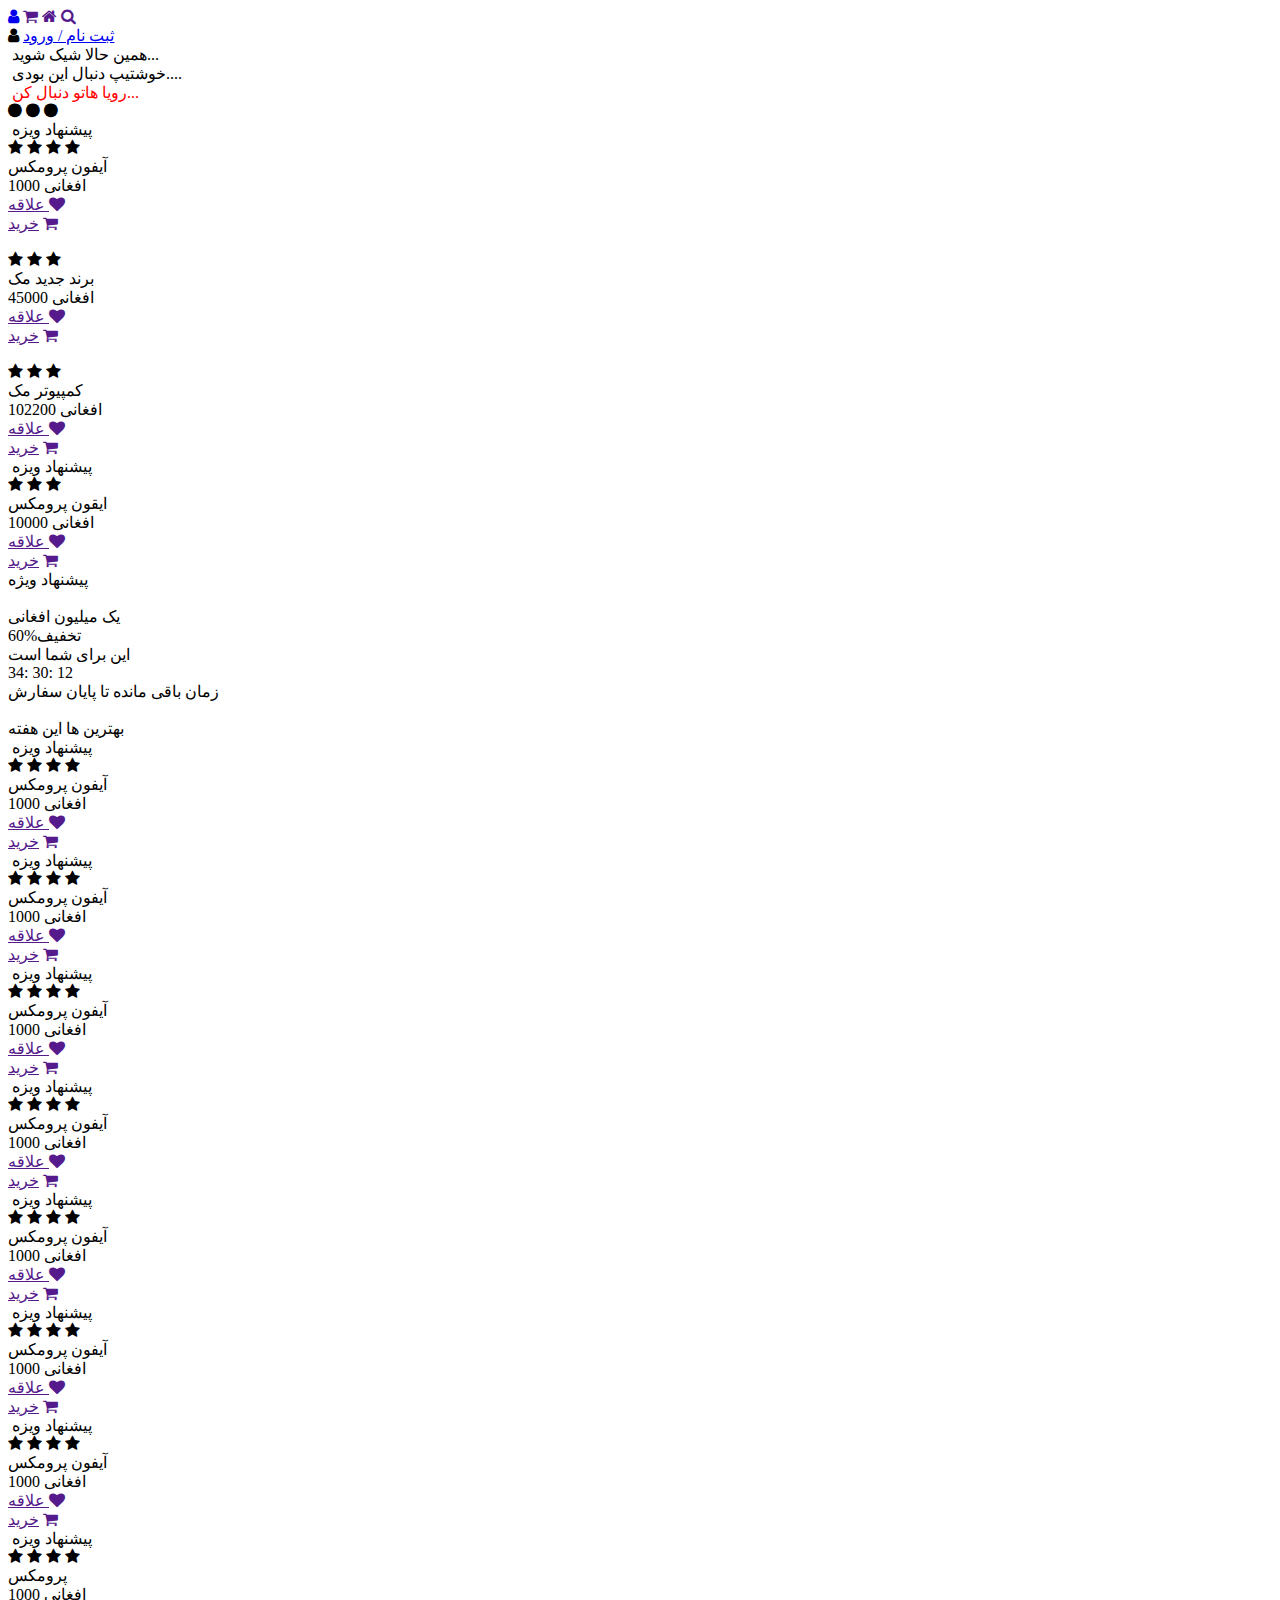
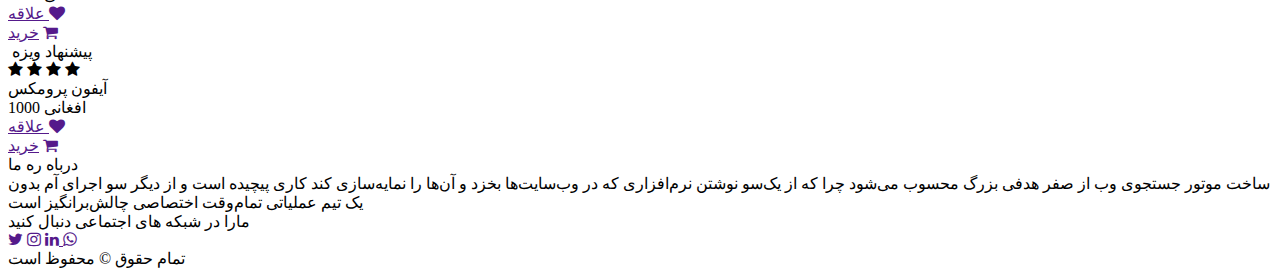
==== commit 00a831ed: "added pannel link" ====
--- a/index.html
+++ b/index.html
@@ -20,7 +20,7 @@
         <!-- start nav -->
         <nav>
             <div class="nav-right">
-                <a href=""><i class="fa fa-user"></i></a>
+                <a href="adminPanel.html"><i class="fa fa-user"></i></a>
                 <a href=""><i class="fa fa-shopping-cart"></i></a>
                 <a href=""><i class="fa fa-home"></i></a>
                 <a href=""><i class="fa fa-search"></i></a>
